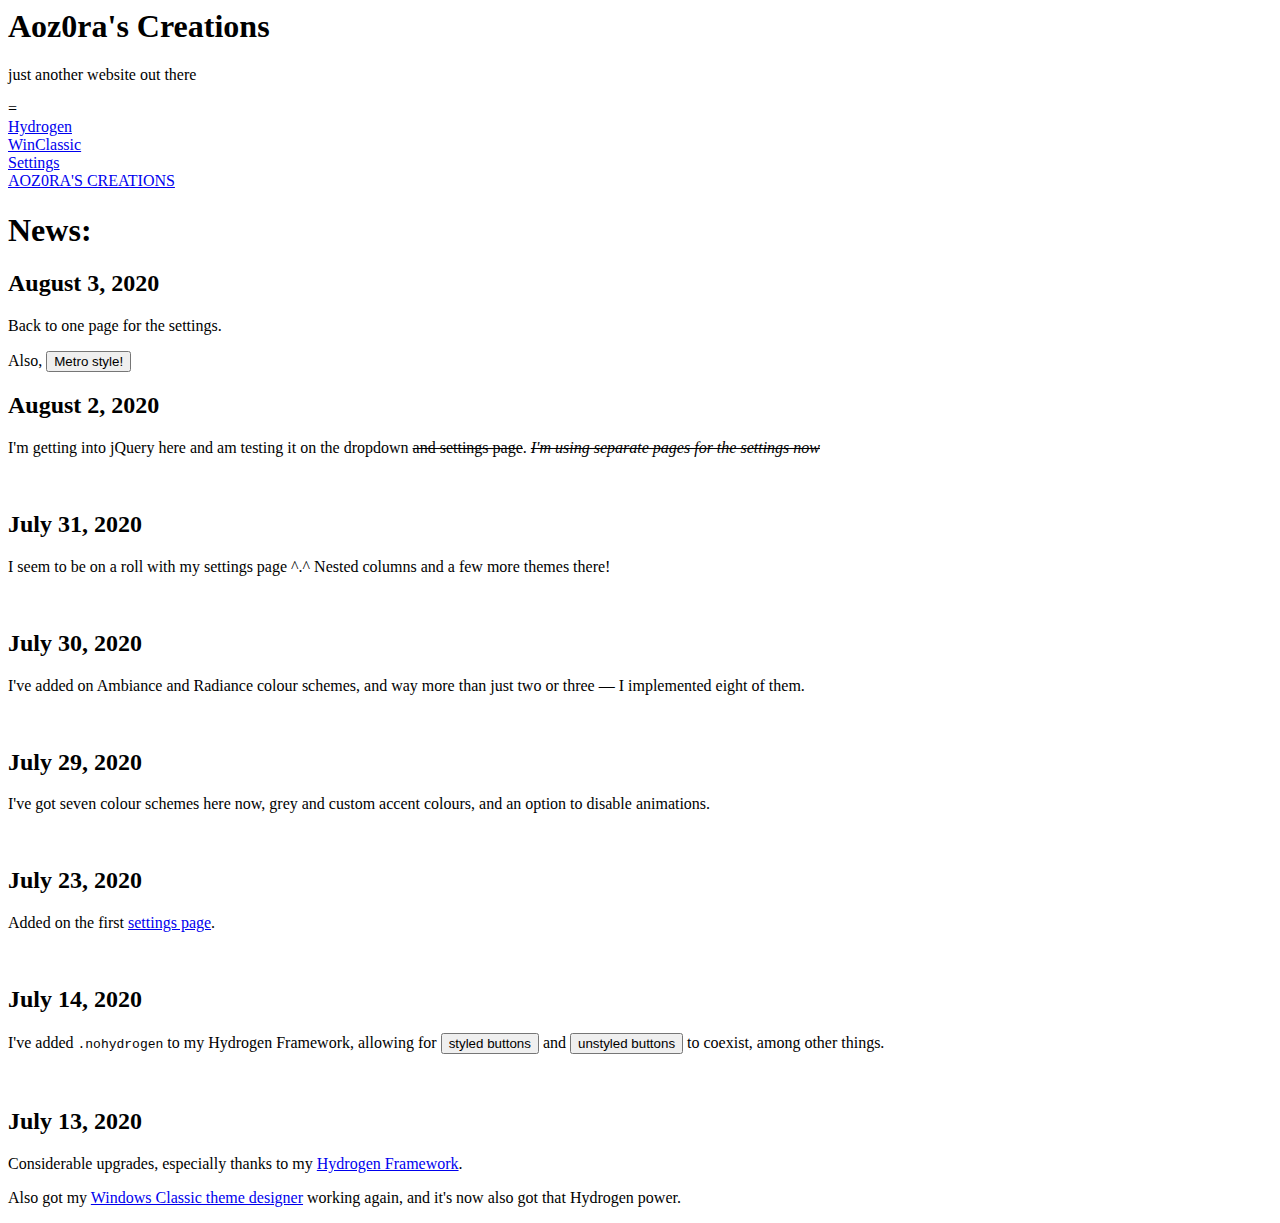
==== index.html @ 89dd3bc8 "Update index.html" ====
<html>
	<head>

		<link rel="stylesheet" href="/hydrogen-framework/hydrogen.css">

<link rel="stylesheet" href="/hydrogen-extensions.css">

		<script src="/jquery.min.js"></script>
		

		<meta name="viewport" content="width=device-width, initial-scale=1.0">

    <title>Aoz0ra's Creations</title>

	</head>
	
	<body>

		<div class="header">
			<h1 class="title">Aoz0ra's Creations</h1>
			<p class="subtitle">just another website out there</p>
		</div>
		
		<div class="navbar">
			<div class="dropdown">
				<span class="dropdownbutton" tabindex="-1">=</span>
				<!--
Alternates:
drop-content
drop-content drop-fullscreen
drop-content drop-ubuntu
drop-content drop-navbar
-->
				<div class="drop-content drop-navbar" id="dropContent">
					
				</div>
			</div>
			<a href="/index.html" class="website-title" style="text-transform: uppercase">Aoz0ra's Creations</a>
		</div>
		
		<div class="page">
<div class="row">
			<div class="col-xs-12">
			
				<h1>News:</h1>

				<h2>August 3, 2020</h2>
				<p>Back to one page for the settings.</p>
				<p>Also, <button onclick="loadStyle(`/hydrogen-framework/styles/aoz0ras-metro.css`)">Metro style!</button></p>
				<h2>August 2, 2020</h2>
				<p>I'm getting into jQuery here and am testing it on the dropdown <s>and settings page</s>. <em><s>I'm using separate pages for the settings now</s></em></p>
				<br>
				<h2>July 31, 2020</h2>
				<p>I seem to be on a roll with my settings page ^.^  Nested columns and a few more themes there!</p>
				<br>
				<h2>July 30, 2020</h2>
				<p>I've added on Ambiance and Radiance colour schemes, and way more than just two or three — I implemented eight of them.</p>
				<br>
				<h2>July 29, 2020</h2>
				<p>I've got seven colour schemes here now, <span style="color: var(--gray)">grey</span> and custom accent colours, and an option to disable animations.</p>
				<br>
				<h2>July 23, 2020</h2>
				<p>Added on the first <a href="settings.html">settings page</a>.</p>
				<br>
				<h2>July 14, 2020</h2>
				<p>I've added <code>.nohydrogen</code> to my Hydrogen Framework, allowing for <button>styled buttons</button> and <button class="nohydrogen">unstyled buttons</button> to coexist, among other things.</p>
				<br>
				<h2>July 13, 2020</h2>
				<p>Considerable upgrades, especially thanks to my <a href="hydrogen-framework/index.html">Hydrogen Framework</a>.</p>
	
				<p>Also got my <a href="https://aoz0ra.github.io/winclassic">Windows Classic theme designer</a> working again, and it's now also got that Hydrogen power.</p>
				
			</div>
		</div>
</div>
    
	</body>
	
	<script src="/settings.js"></script>
</html>
---- hydrogen-extensions.css ----
@keyframes rainbows {
  0%   {--rainbow:var(--red);
        --rainbowHilight:var(--redHilight);
        --rainbowFaint:var(--redFaint);}

  8.333% {--rainbow:var(--orange);
        --rainbowHilight:var(--orangeHilight);
        --rainbowFaint:var(--orangeFaint);}

  16.667% {--rainbow:var(--yellow);
        --rainbowHilight:var(--yellowHilight);
        --rainbowFaint:var(--yellowFaint);}

  25%  {--rainbow:var(--lime);
        --rainbowHilight:var(--limeHilight);
        --rainbowFaint:var(--limeFaint);}

  33.333% {--rainbow:var(--green);
        --rainbowHilight:var(--greenHilight);
        --rainbowFaint:var(--greenFaint);}

  41.667% {--rainbow:var(--aquagreen);
        --rainbowHilight:var(--aquagreenHilight);
        --rainbowFaint:var(--aquagreenFaint);}

  50%  {--rainbow:var(--cyan);
        --rainbowHilight:var(--cyanHilight);
        --rainbowFaint:var(--cyanFaint);}

  58.333% {--rainbow:var(--skyblue);
        --rainbowHilight:var(--skyblueHilight);
        --rainbowFaint:var(--skyblueFaint);}

  66.667% {--rainbow:var(--blue);
        --rainbowHilight:var(--blueHilight);
        --rainbowFaint:var(--blueFaint);}

  75%  {--rainbow:var(--purple);
        --rainbowHilight:var(--purpleHilight);
        --rainbowFaint:var(--purpleFaint);}

  83.333% {--rainbow:var(--pink);
        --rainbowHilight:var(--pinkHilight);
        --rainbowFaint:var(--pinkFaint);}

  91.667% {--rainbow:var(--hotpink);
        --rainbowHilight:var(--hotpinkHilight);
        --rainbowFaint:var(--hotpinkFaint);}

  100% {--rainbow:var(--red);
        --rainbowHilight:var(--redHilight);
        --rainbowFaint:var(--redFaint);}

}

:root {
  --rainbow: var(--hotpink);
  --rainbowHilight: var(--hotpinkHilight);
  --rainbowFaint: var(--hotpinkFaint);

  animation-name: rainbows;
  animation-duration: 60s;
}
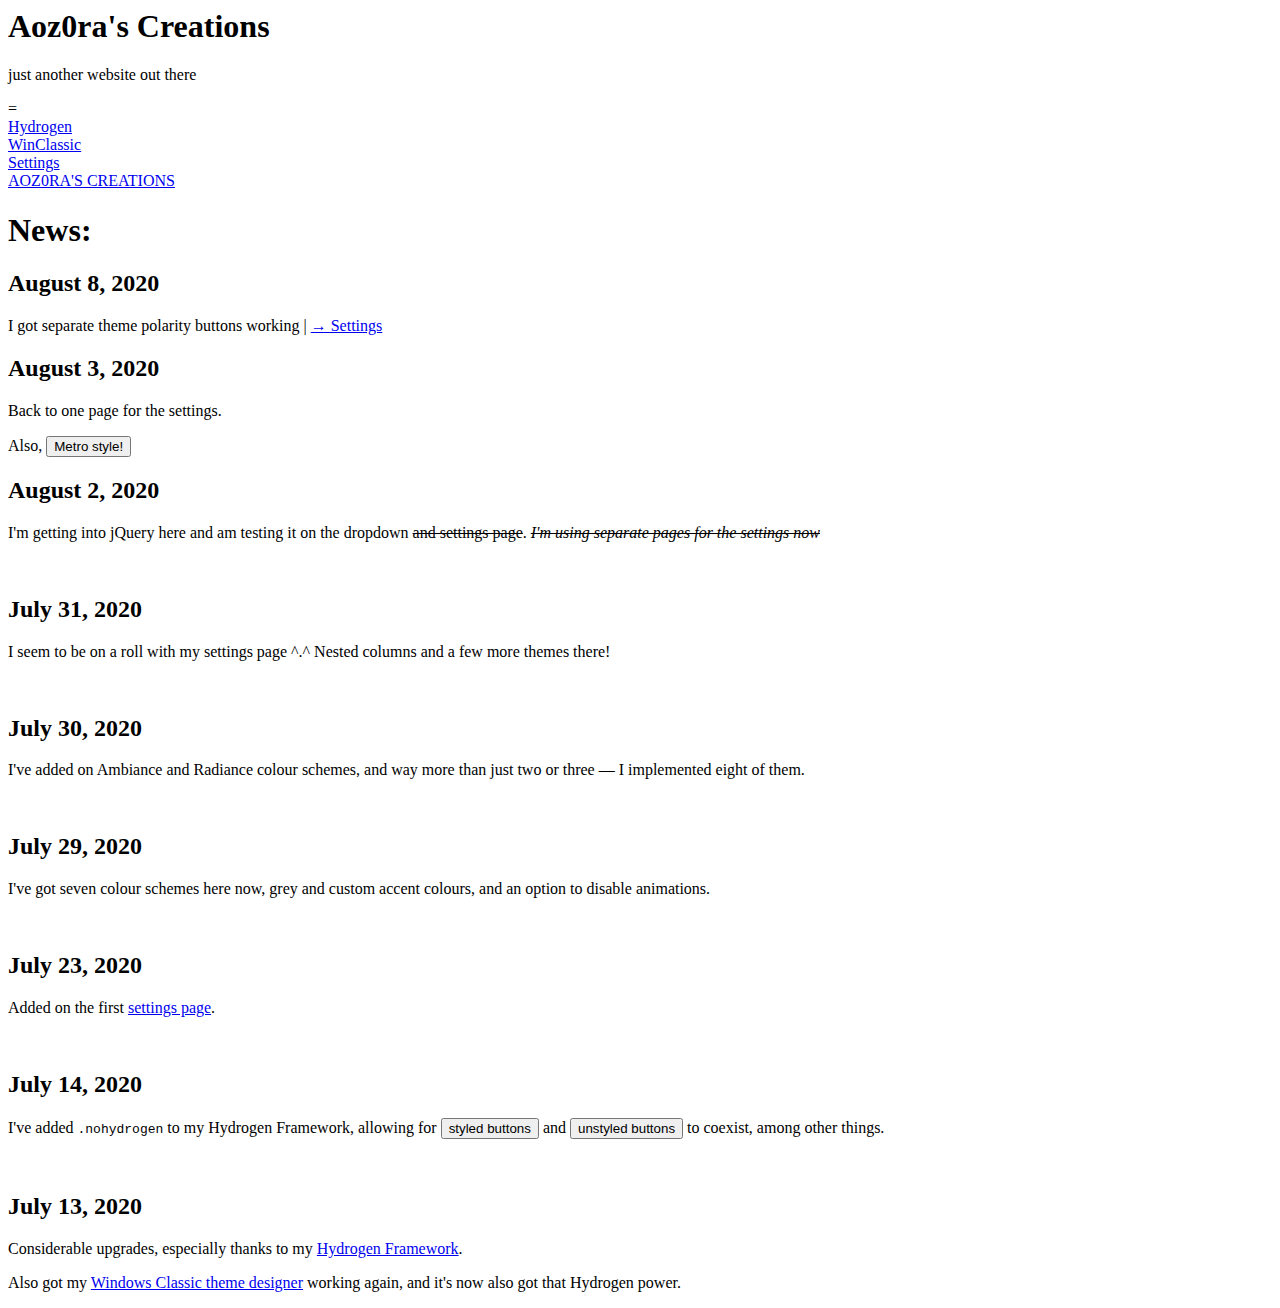
==== commit d41ec3c0: "Update index.html" ====
--- a/index.html
+++ b/index.html
@@ -44,6 +44,9 @@
 			
 				<h1>News:</h1>
 
+<h2>August 8, 2020</h2>
+<p>I got separate theme polarity buttons working | <a href="/settings/index.html">→ Settings</a></p>
+
 				<h2>August 3, 2020</h2>
 				<p>Back to one page for the settings.</p>
 				<p>Also, <button onclick="loadStyle(`/hydrogen-framework/styles/aoz0ras-metro.css`)">Metro style!</button></p>
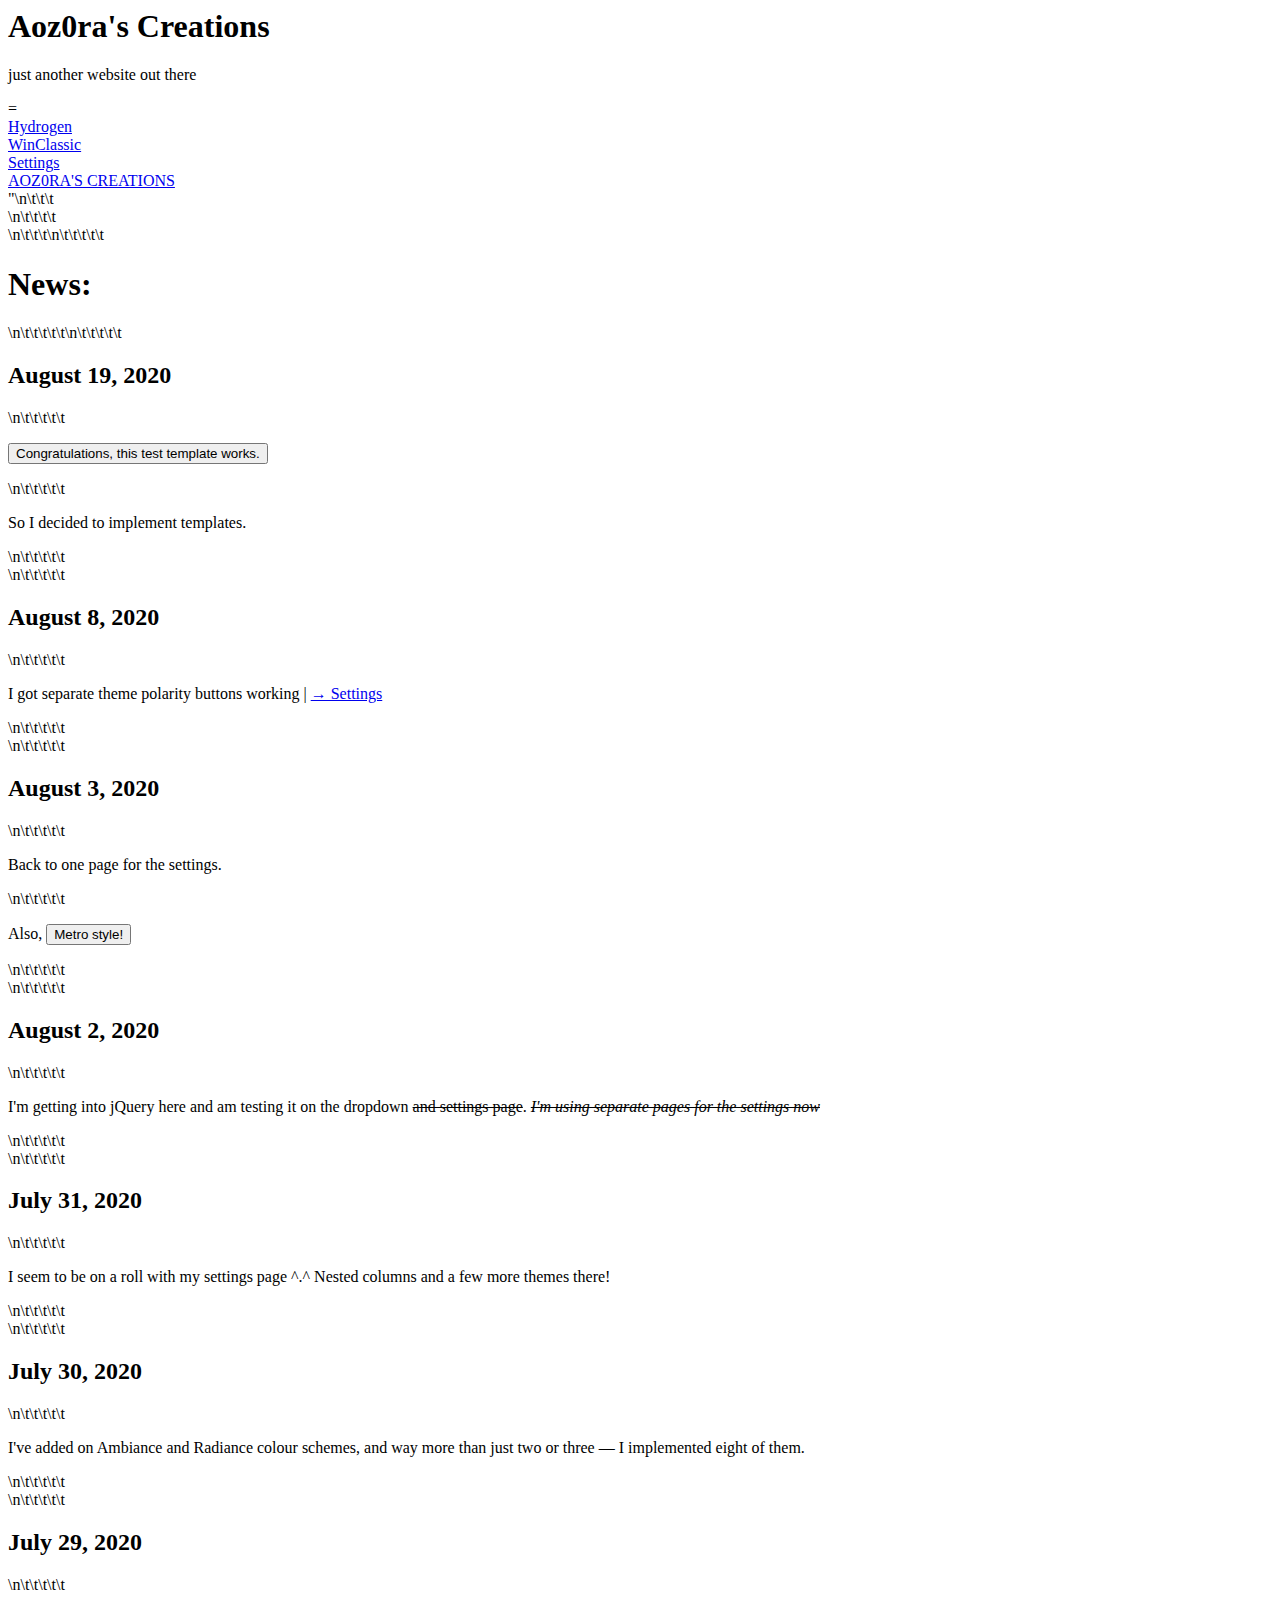
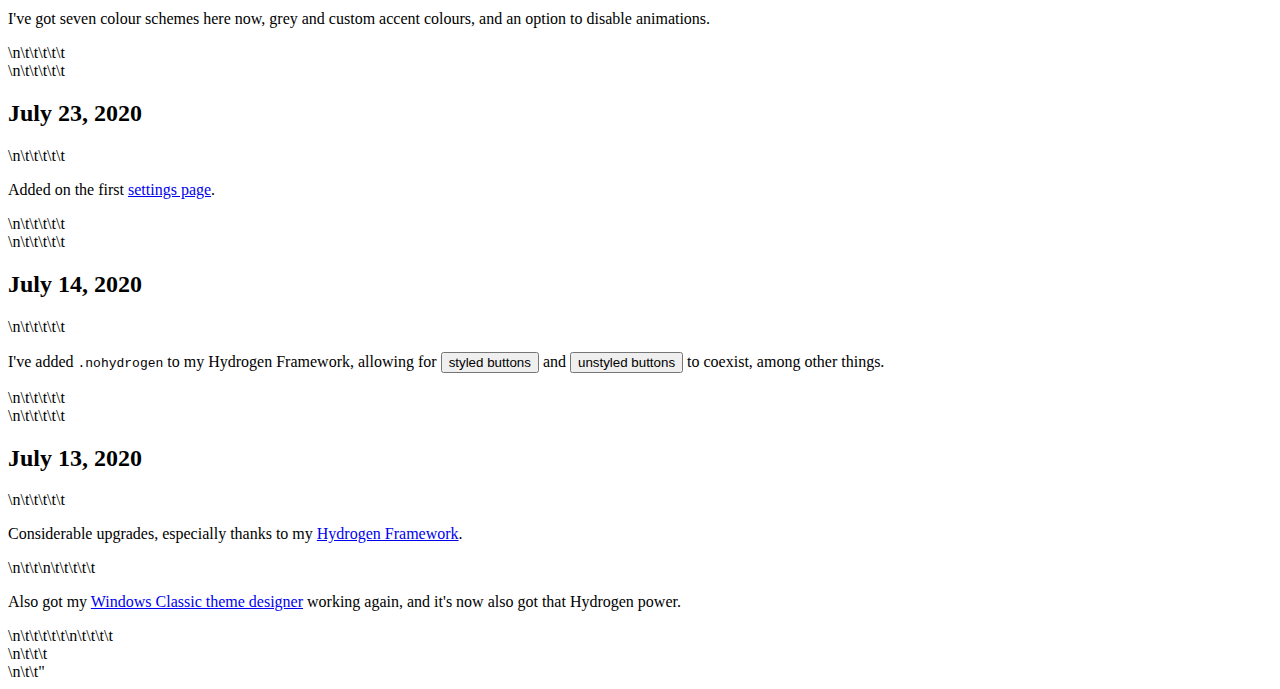
==== commit d4ecce35: "Update index.html" ====
--- a/index.html
+++ b/index.html
@@ -24,14 +24,7 @@
 		<div class="navbar">
 			<div class="dropdown">
 				<span class="dropdownbutton" tabindex="-1">=</span>
-				<!--
-Alternates:
-drop-content
-drop-content drop-fullscreen
-drop-content drop-ubuntu
-drop-content drop-navbar
--->
-				<div class="drop-content drop-navbar" id="dropContent">
+				<div class="drop-content" id="dropContent">
 					
 				</div>
 			</div>
@@ -39,45 +32,51 @@
 		</div>
 		
 		<div class="page">
-<div class="row">
-			<div class="col-xs-12">
+			<div class="row">
+				<div class="col-xs-12">
 			
-				<h1>News:</h1>
-
-<h2>August 8, 2020</h2>
-<p>I got separate theme polarity buttons working | <a href="/settings/index.html">→ Settings</a></p>
-
-				<h2>August 3, 2020</h2>
-				<p>Back to one page for the settings.</p>
-				<p>Also, <button onclick="loadStyle(`/hydrogen-framework/styles/aoz0ras-metro.css`)">Metro style!</button></p>
-				<h2>August 2, 2020</h2>
-				<p>I'm getting into jQuery here and am testing it on the dropdown <s>and settings page</s>. <em><s>I'm using separate pages for the settings now</s></em></p>
-				<br>
-				<h2>July 31, 2020</h2>
-				<p>I seem to be on a roll with my settings page ^.^  Nested columns and a few more themes there!</p>
-				<br>
-				<h2>July 30, 2020</h2>
-				<p>I've added on Ambiance and Radiance colour schemes, and way more than just two or three — I implemented eight of them.</p>
-				<br>
-				<h2>July 29, 2020</h2>
-				<p>I've got seven colour schemes here now, <span style="color: var(--gray)">grey</span> and custom accent colours, and an option to disable animations.</p>
-				<br>
-				<h2>July 23, 2020</h2>
-				<p>Added on the first <a href="settings.html">settings page</a>.</p>
-				<br>
-				<h2>July 14, 2020</h2>
-				<p>I've added <code>.nohydrogen</code> to my Hydrogen Framework, allowing for <button>styled buttons</button> and <button class="nohydrogen">unstyled buttons</button> to coexist, among other things.</p>
-				<br>
-				<h2>July 13, 2020</h2>
-				<p>Considerable upgrades, especially thanks to my <a href="hydrogen-framework/index.html">Hydrogen Framework</a>.</p>
-	
-				<p>Also got my <a href="https://aoz0ra.github.io/winclassic">Windows Classic theme designer</a> working again, and it's now also got that Hydrogen power.</p>
-				
+					<h1>News:</h1>
+					
+					<h2>August 19, 2020</h2>
+					<p>[[TEST_TEMPLATE]]</p>
+					<p>So I decided to implement templates.</p>
+					<br>
+					<h2>August 8, 2020</h2>
+					<p>I got separate theme polarity buttons working | <a href="/settings/index.html">→ Settings</a></p>
+					<br>
+					<h2>August 3, 2020</h2>
+					<p>Back to one page for the settings.</p>
+					<p>Also, <button onclick="loadStyle(`/hydrogen-framework/styles/aoz0ras-metro.css`)">Metro style!</button></p>
+					<br>
+					<h2>August 2, 2020</h2>
+					<p>I'm getting into jQuery here and am testing it on the dropdown <s>and settings page</s>. <em><s>I'm using separate pages for the settings now</s></em></p>
+					<br>
+					<h2>July 31, 2020</h2>
+					<p>I seem to be on a roll with my settings page ^.^  Nested columns and a few more themes there!</p>
+					<br>
+					<h2>July 30, 2020</h2>
+					<p>I've added on Ambiance and Radiance colour schemes, and way more than just two or three — I implemented eight of them.</p>
+					<br>
+					<h2>July 29, 2020</h2>
+					<p>I've got seven colour schemes here now, <span style="color: var(--gray)">grey</span> and custom accent colours, and an option to disable animations.</p>
+					<br>
+					<h2>July 23, 2020</h2>
+					<p>Added on the first <a href="settings.html">settings page</a>.</p>
+					<br>
+					<h2>July 14, 2020</h2>
+					<p>I've added <code>.nohydrogen</code> to my Hydrogen Framework, allowing for <button>styled buttons</button> and <button class="nohydrogen">unstyled buttons</button> to coexist, among other things.</p>
+					<br>
+					<h2>July 13, 2020</h2>
+					<p>Considerable upgrades, especially thanks to my <a href="hydrogen-framework/index.html">Hydrogen Framework</a>.</p>
+		
+					<p>Also got my <a href="https://aoz0ra.github.io/winclassic">Windows Classic theme designer</a> working again, and it's now also got that Hydrogen power.</p>
+					
+				</div>
 			</div>
 		</div>
-</div>
     
 	</body>
 	
+	<script src="/main.js"></script>
 	<script src="/settings.js"></script>
 </html>
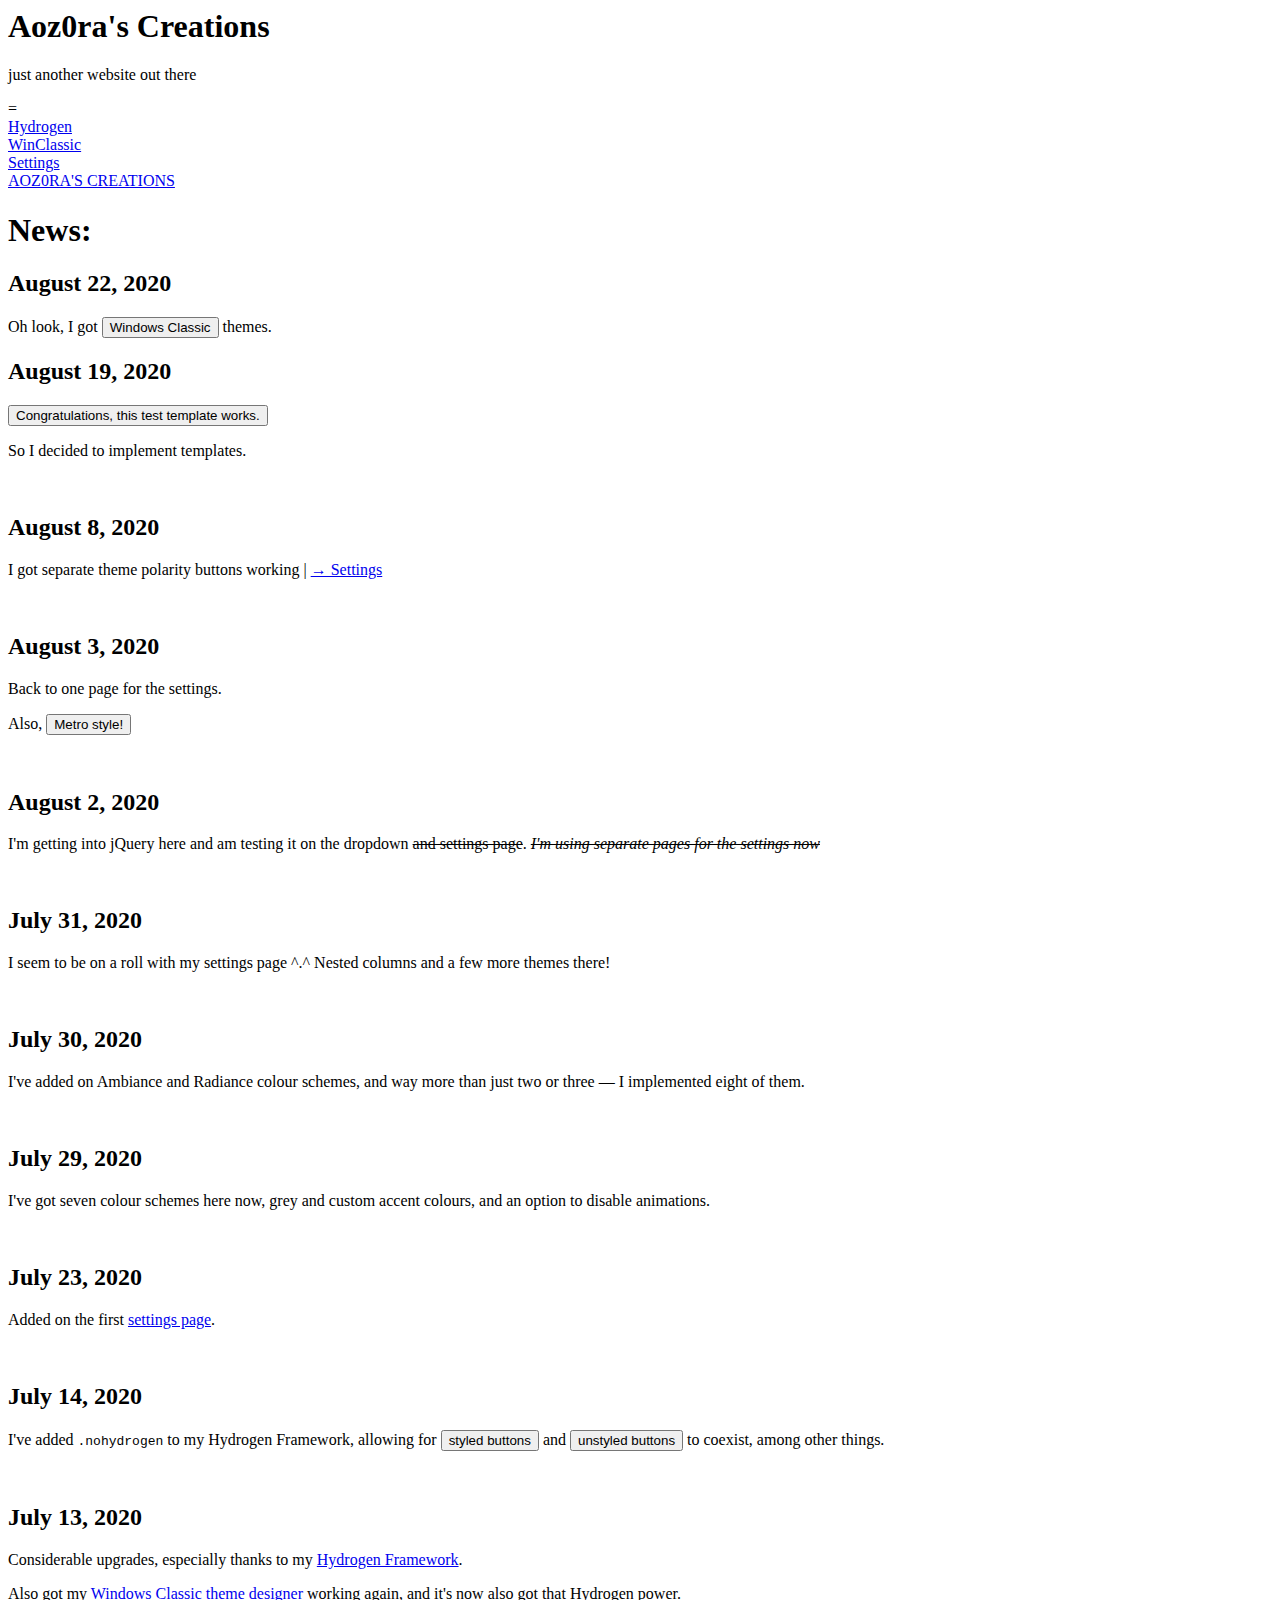
==== commit c1ab5327: "Update index.html" ====
--- a/index.html
+++ b/index.html
@@ -37,6 +37,8 @@
 			
 					<h1>News:</h1>
 					
+<h2>August 22, 2020</h2>
+<p>Oh look, I got <button onclick="loadStyle(`/hydrogen-framework/styles/aoz0ras-windows-classic.css`); loadColorScheme(`/hydrogen-framework/colourschemes/tpenguinltgs-windows-classic-2000.css">Windows Classic</button> themes.</p>
 					<h2>August 19, 2020</h2>
 					<p>[[TEST_TEMPLATE]]</p>
 					<p>So I decided to implement templates.</p>
--- a/hydrogen-extensions.css
+++ b/hydrogen-extensions.css
@@ -1,3 +1,13 @@
+@import url('https://free.bboxtype.com/embedfonts/?family=FiraGO:100,100i,200,200i,300,300i,400,400i,500,500i,600,600i,700,700i,800,800i,900,900i');
+
+@import url('https://fonts.googleapis.com/css2?family=Ubuntu+Condensed&family=Ubuntu+Mono:ital,wght@0,400;0,700;1,400;1,700&family=Ubuntu:ital,wght@0,300;0,400;0,500;0,700;1,300;1,400;1,500;1,700');
+
+@import url('https://fonts.googleapis.com/css2?family=Fira+Code:wght@300;400;500;600;700&family=Fira+Mono:wght@400;500;700&family=Fira+Sans+Condensed:ital,wght@0,100;0,200;0,300;0,400;0,500;0,600;0,700;0,800;0,900;1,100;1,200;1,300;1,400;1,500;1,600;1,700;1,800;1,900&family=Fira+Sans+Extra+Condensed:ital,wght@0,100;0,200;0,300;0,400;0,500;0,600;0,700;0,800;0,900;1,100;1,200;1,300;1,400;1,500;1,600;1,700;1,800;1,900&family=Fira+Sans:ital,wght@0,100;0,200;0,300;0,400;0,500;0,600;0,700;0,800;0,900;1,100;1,200;1,300;1,400;1,500;1,600;1,700;1,800;1,900&family=Roboto+Condensed:ital,wght@0,300;0,400;0,700;1,300;1,400;1,700&family=Roboto+Mono:ital,wght@0,100;0,200;0,300;0,400;0,500;0,600;0,700;1,100;1,200;1,300;1,400;1,500;1,600;1,700&family=Roboto+Slab:wght@100;200;300;400;500;600;700;800;900&family=Roboto:ital,wght@0,100;0,300;0,400;0,500;0,700;0,900;1,100;1,300;1,400;1,500;1,700;1,900&family=Ubuntu+Condensed&family=Ubuntu+Mono:ital,wght@0,400;0,700;1,400;1,700&family=Ubuntu:ital,wght@0,300;0,400;0,500;0,700;1,300;1,400;1,500;1,700&family=Yrsa:wght@300;400;500;600;700');
+
+
+
+
+
 @keyframes rainbows {
   0%   {--rainbow:var(--red);
         --rainbowHilight:var(--redHilight);
@@ -53,11 +63,67 @@
 
 }
 
+
+
+/*@keyframes rainbows {
+  0%   {--rainbow:var(--red);
+        --rainbowHilight:var(--redHilight);
+        --rainbowFaint:var(--redFaint);}
+
+  8.333% {--rainbow:var(--yellow);
+        --rainbowHilight:var(--yellowHilight);
+        --rainbowFaint:var(--yellowFaint);}
+
+  16.667% {--rainbow:var(--red);
+        --rainbowHilight:var(--redHilight);
+        --rainbowFaint:var(--redFaint);}
+
+  25%  {--rainbow:var(--yellow);
+        --rainbowHilight:var(--yellowHilight);
+        --rainbowFaint:var(--yellowFaint);}
+
+  33.333% {--rainbow:var(--red);
+        --rainbowHilight:var(--redHilight);
+        --rainbowFaint:var(--redFaint);}
+
+  41.667% {--rainbow:var(--yellow);
+        --rainbowHilight:var(--yellowHilight);
+        --rainbowFaint:var(--yellowFaint);}
+
+  50%  {--rainbow:var(--red);
+        --rainbowHilight:var(--redHilight);
+        --rainbowFaint:var(--redFaint);}
+
+  58.333% {--rainbow:var(--yellow);
+        --rainbowHilight:var(--yellowHilight);
+        --rainbowFaint:var(--yellowFaint);}
+
+  66.667% {--rainbow:var(--red);
+        --rainbowHilight:var(--redHilight);
+        --rainbowFaint:var(--redFaint);}
+
+  75%  {--rainbow:var(--yellow);
+        --rainbowHilight:var(--yellowHilight);
+        --rainbowFaint:var(--yellowFaint);}
+
+  83.333% {--rainbow:var(--red);
+        --rainbowHilight:var(--redHilight);
+        --rainbowFaint:var(--redFaint);}
+
+  91.667% {--rainbow:var(--yellow);
+        --rainbowHilight:var(--yellowHilight);
+        --rainbowFaint:var(--yellowFaint);}
+
+  100% {--rainbow:var(--red);
+        --rainbowHilight:var(--redHilight);
+        --rainbowFaint:var(--redFaint);}
+
+}*/
+
 :root {
   --rainbow: var(--hotpink);
   --rainbowHilight: var(--hotpinkHilight);
   --rainbowFaint: var(--hotpinkFaint);
 
-  animation-name: rainbows;
-  animation-duration: 60s;
+  animation: rainbows 30s linear infinite;
 }
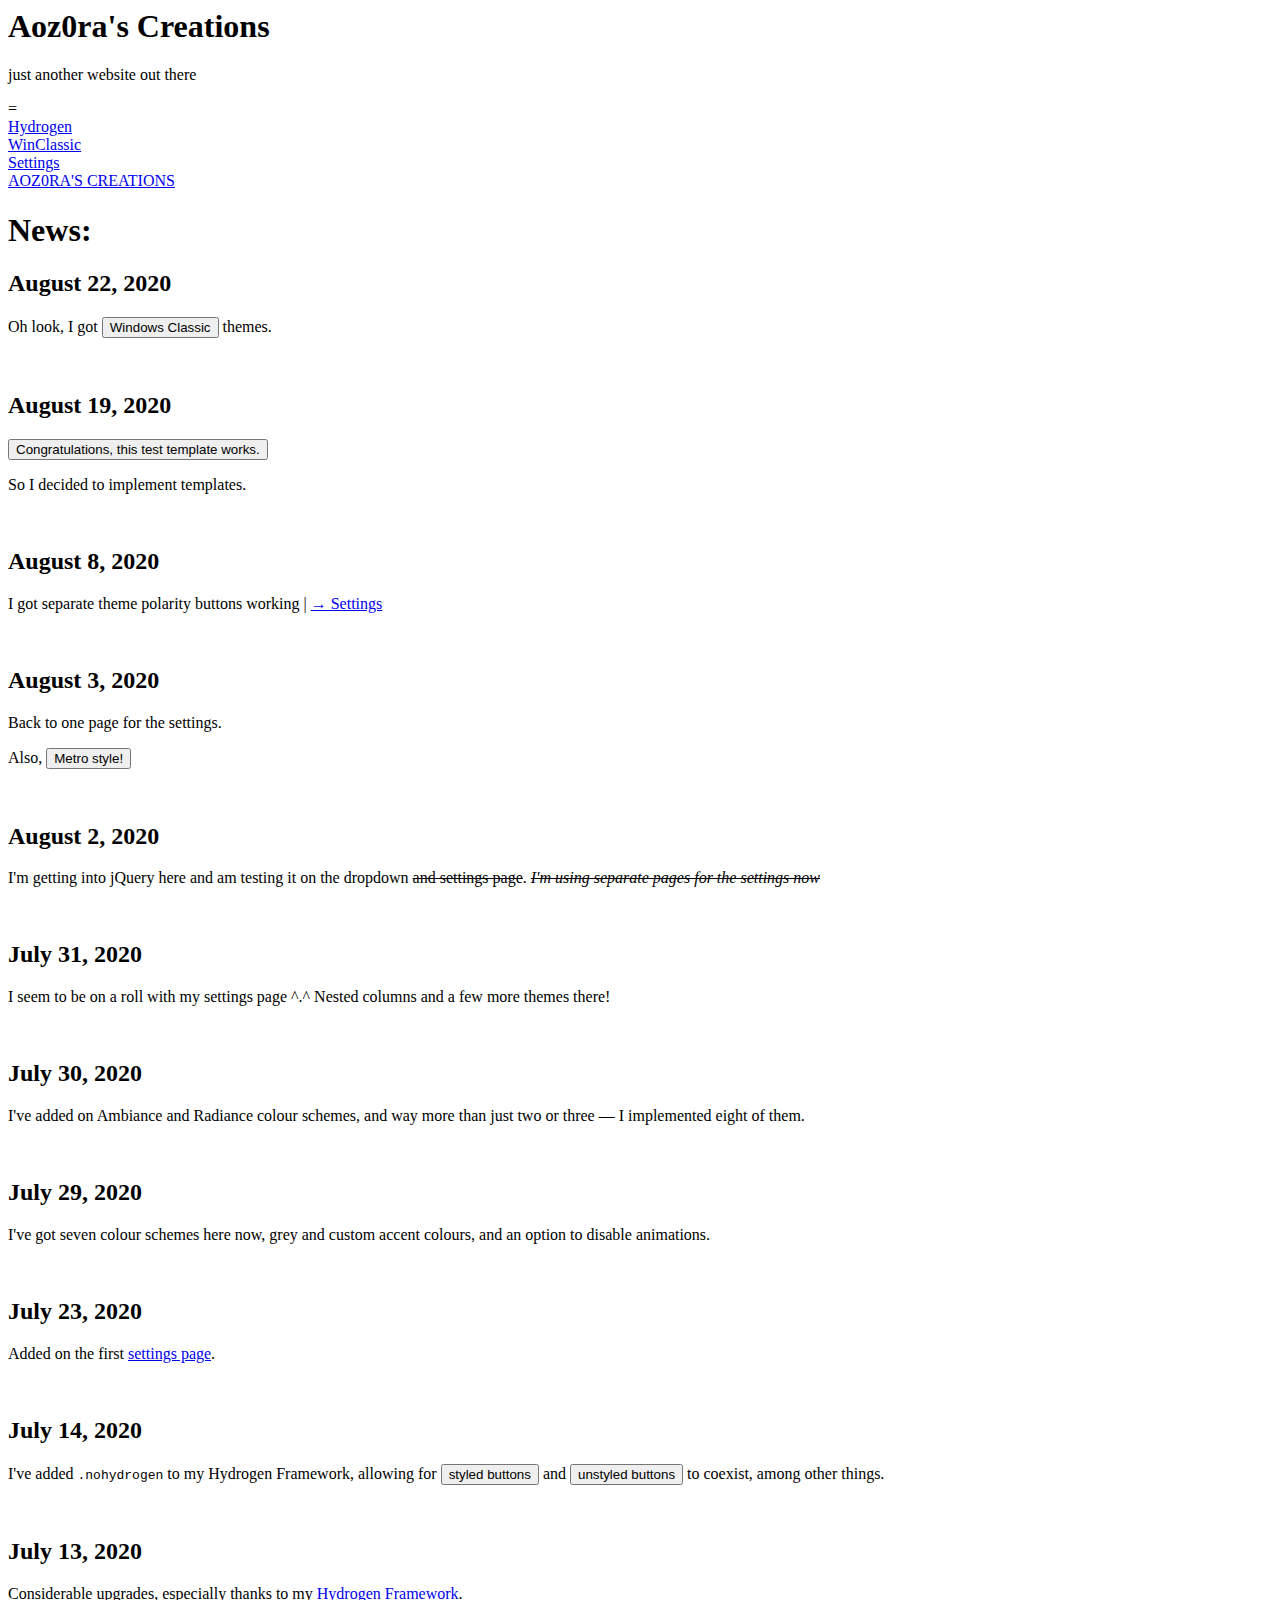
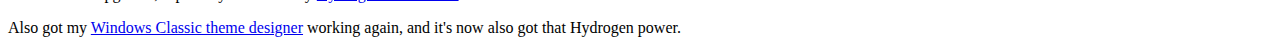
==== commit acc4cab3: "Update index.html" ====
--- a/index.html
+++ b/index.html
@@ -38,7 +38,8 @@
 					<h1>News:</h1>
 					
 <h2>August 22, 2020</h2>
-<p>Oh look, I got <button onclick="loadStyle(`/hydrogen-framework/styles/aoz0ras-windows-classic.css`); loadColorScheme(`/hydrogen-framework/colourschemes/tpenguinltgs-windows-classic-2000.css">Windows Classic</button> themes.</p>
+<p>Oh look, I got <button onclick="loadStyle(`/hydrogen-framework/styles/aoz0ras-windows-classic.css`); loadColorScheme(`/hydrogen-framework/colourschemes/tpenguinltgs-windows-classic-2000.css`)">Windows Classic</button> themes.</p>
+<br>
 					<h2>August 19, 2020</h2>
 					<p>[[TEST_TEMPLATE]]</p>
 					<p>So I decided to implement templates.</p>
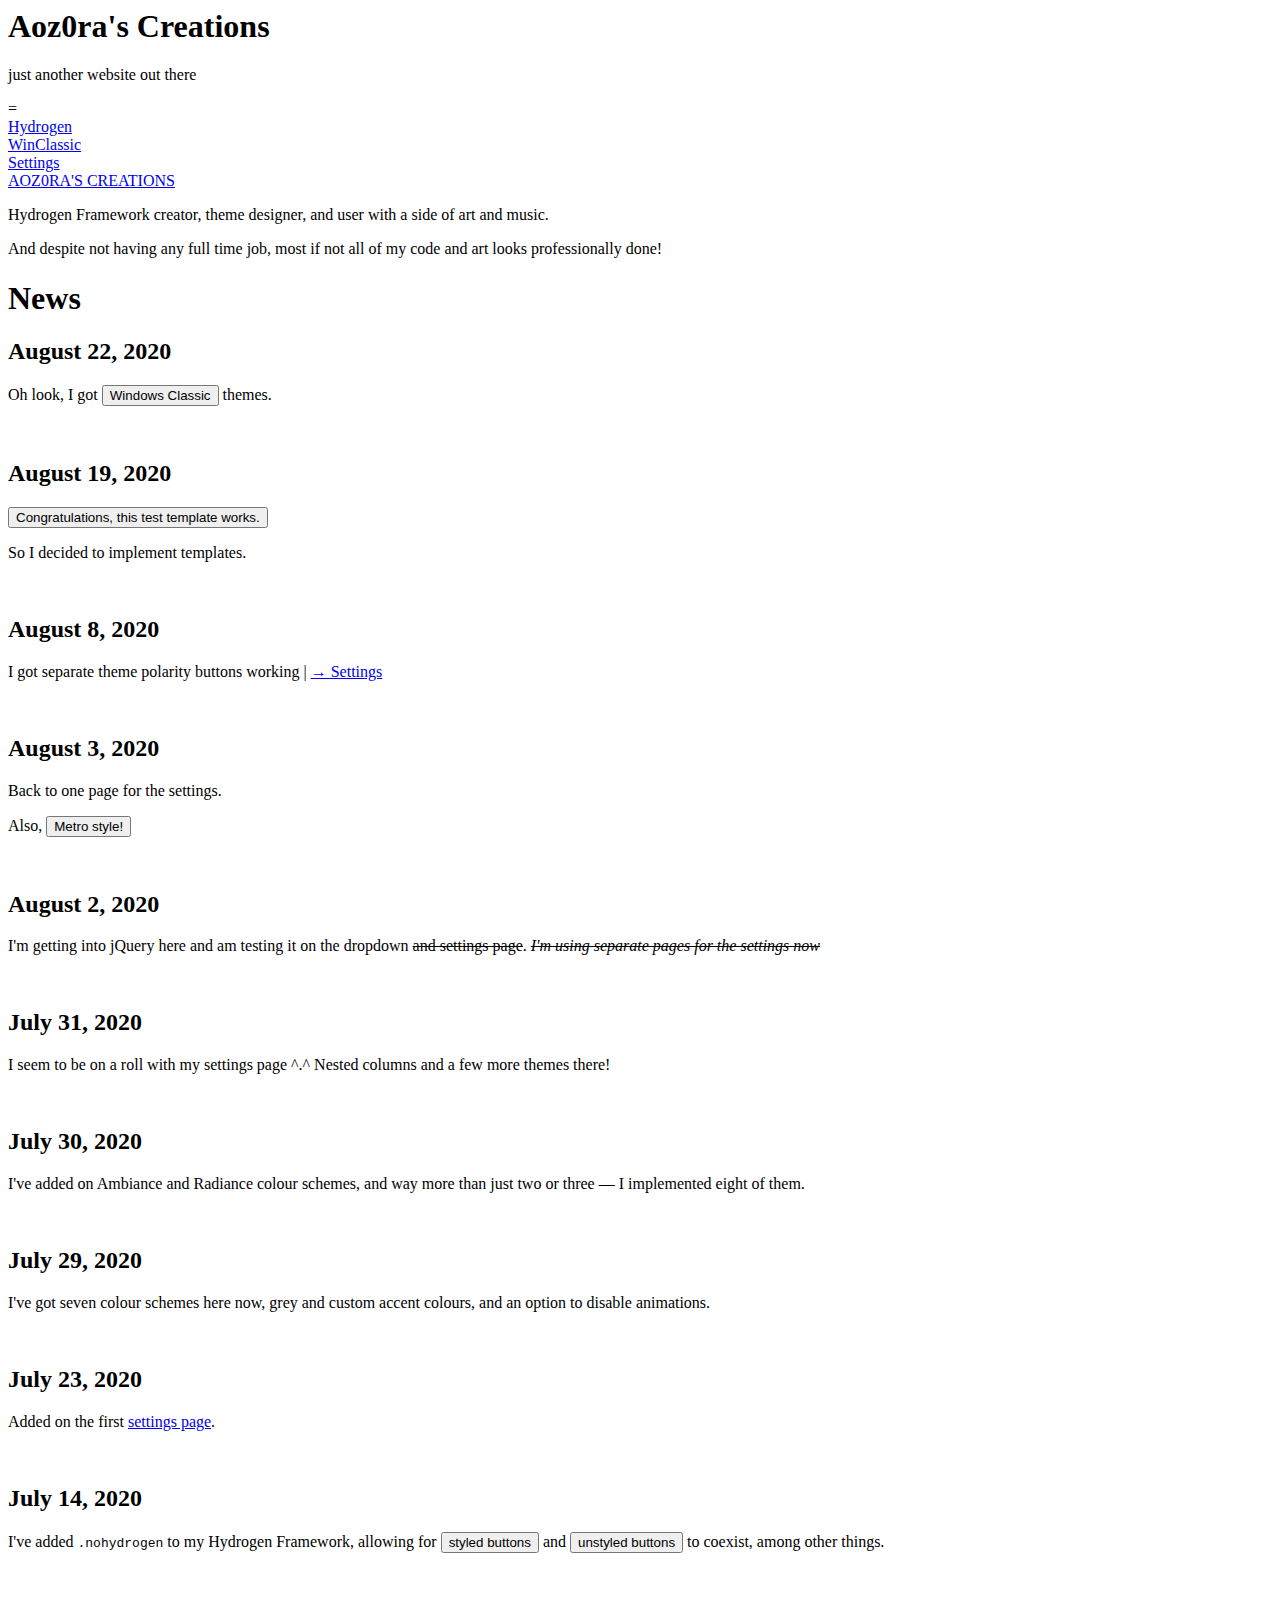
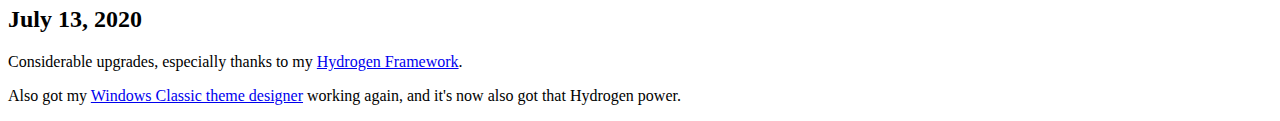
==== commit e592d1f7: "Update index.html" ====
--- a/index.html
+++ b/index.html
@@ -34,8 +34,11 @@
 		<div class="page">
 			<div class="row">
 				<div class="col-xs-12">
+
+					<p>Hydrogen Framework creator, theme designer, and user with a side of art and music.</p>
+					<p>And despite not having any full time job, most if not all of my code and art looks professionally done!</p>
 			
-					<h1>News:</h1>
+					<h1>News</h1>
 					
 <h2>August 22, 2020</h2>
 <p>Oh look, I got <button onclick="loadStyle(`/hydrogen-framework/styles/aoz0ras-windows-classic.css`); loadColorScheme(`/hydrogen-framework/colourschemes/tpenguinltgs-windows-classic-2000.css`)">Windows Classic</button> themes.</p>
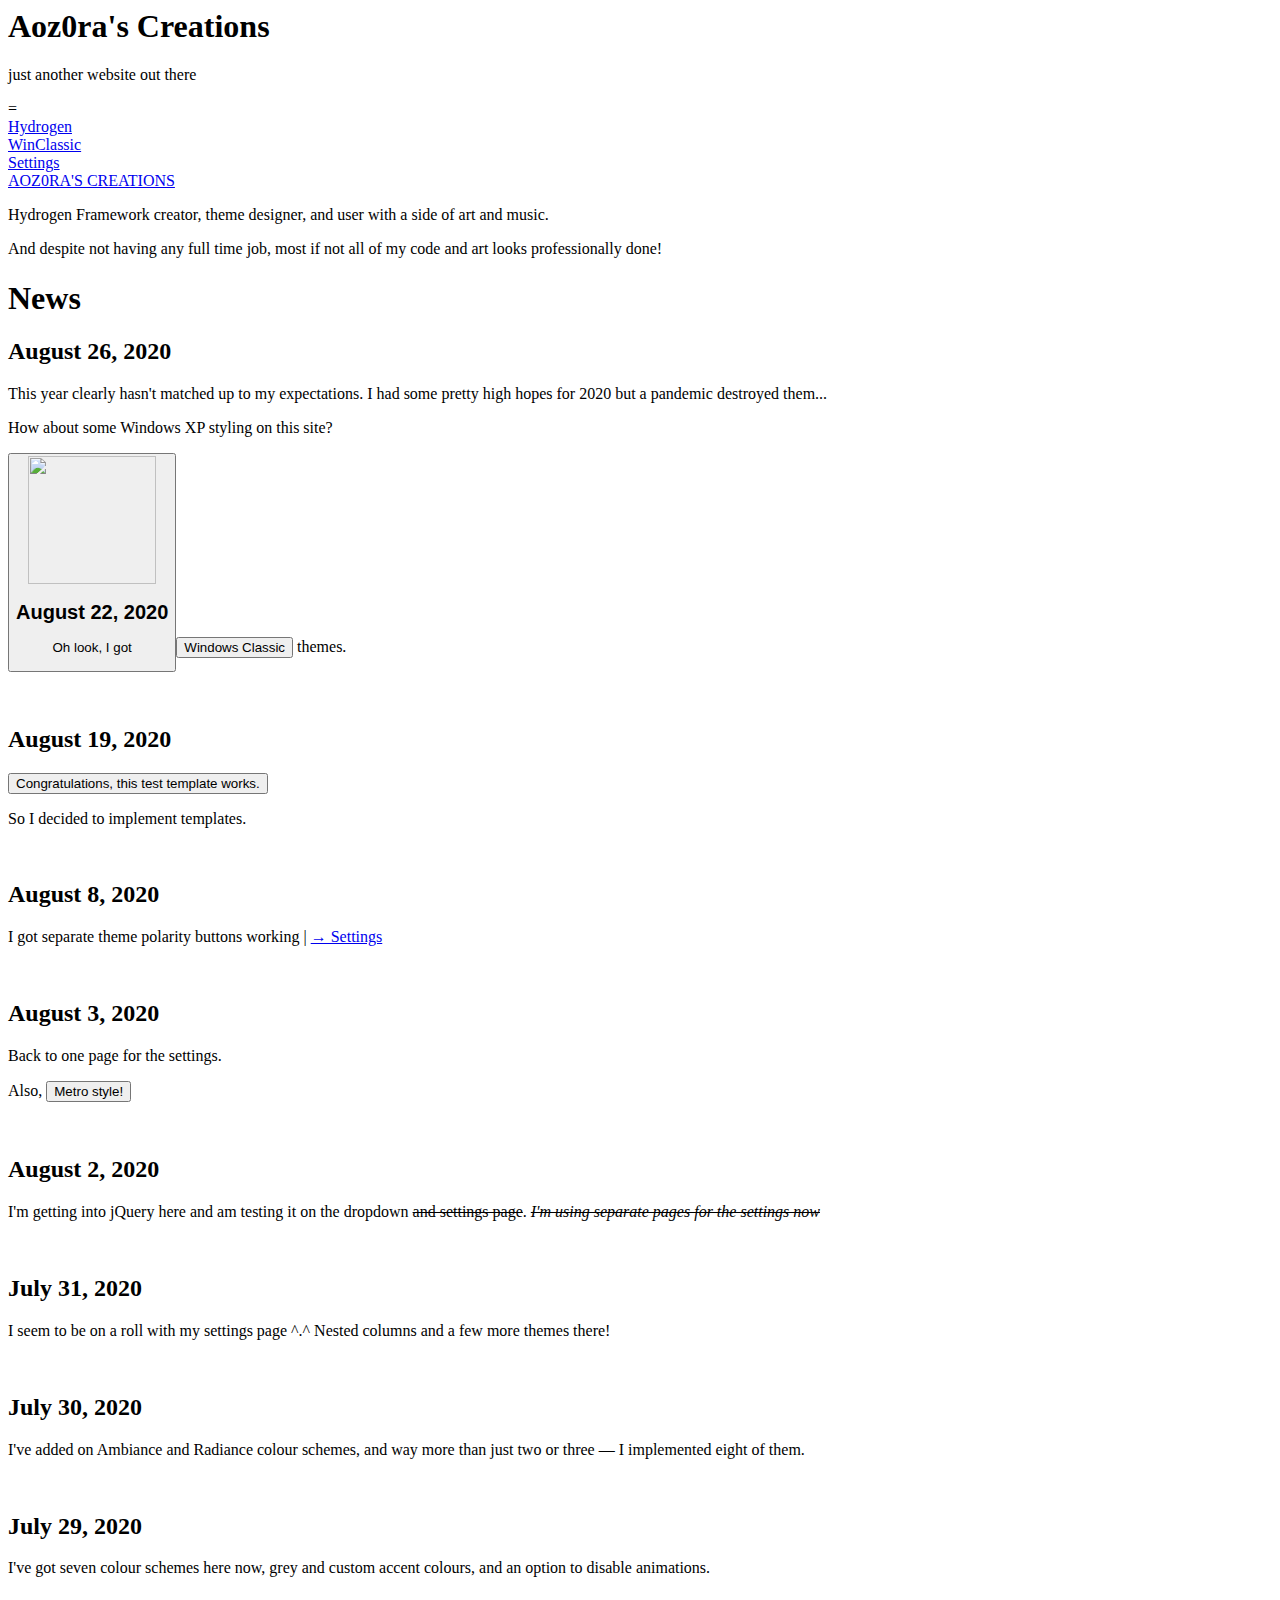
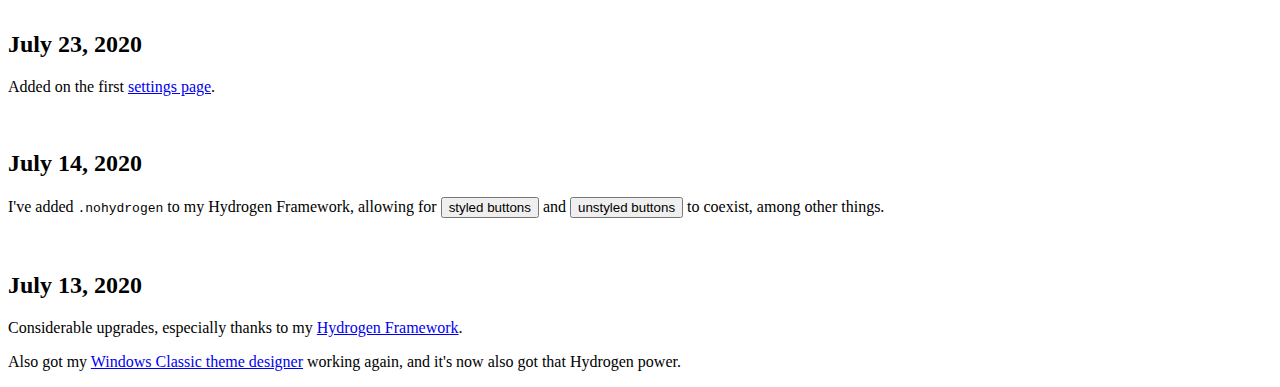
==== commit f9640139: "Update index.html" ====
--- a/index.html
+++ b/index.html
@@ -40,9 +40,14 @@
 			
 					<h1>News</h1>
 					
-<h2>August 22, 2020</h2>
-<p>Oh look, I got <button onclick="loadStyle(`/hydrogen-framework/styles/aoz0ras-windows-classic.css`); loadColorScheme(`/hydrogen-framework/colourschemes/tpenguinltgs-windows-classic-2000.css`)">Windows Classic</button> themes.</p>
-<br>
+					<h2>August 26, 2020</h2>
+					<p>This year clearly hasn't matched up to my expectations.  I had some pretty high hopes for 2020 but a pandemic destroyed them...</p>
+					<p>How about some Windows XP styling on this site?</p>
+					[[WINDOWS_XP_BUTTON]]
+					<br>
+					<h2>August 22, 2020</h2>
+					<p>Oh look, I got <button onclick="loadStyle(`/hydrogen-framework/styles/aoz0ras-windows-classic.css`); loadColorScheme(`/hydrogen-framework/colourschemes/tpenguinltgs-windows-classic-2000.css`)">Windows Classic</button> themes.</p>
+					<br>
 					<h2>August 19, 2020</h2>
 					<p>[[TEST_TEMPLATE]]</p>
 					<p>So I decided to implement templates.</p>
--- a/hydrogen-extensions.css
+++ b/hydrogen-extensions.css
@@ -1,8 +1,6 @@
 @import url('https://free.bboxtype.com/embedfonts/?family=FiraGO:100,100i,200,200i,300,300i,400,400i,500,500i,600,600i,700,700i,800,800i,900,900i');
 
-@import url('https://fonts.googleapis.com/css2?family=Ubuntu+Condensed&family=Ubuntu+Mono:ital,wght@0,400;0,700;1,400;1,700&family=Ubuntu:ital,wght@0,300;0,400;0,500;0,700;1,300;1,400;1,500;1,700');
-
-@import url('https://fonts.googleapis.com/css2?family=Fira+Code:wght@300;400;500;600;700&family=Fira+Mono:wght@400;500;700&family=Fira+Sans+Condensed:ital,wght@0,100;0,200;0,300;0,400;0,500;0,600;0,700;0,800;0,900;1,100;1,200;1,300;1,400;1,500;1,600;1,700;1,800;1,900&family=Fira+Sans+Extra+Condensed:ital,wght@0,100;0,200;0,300;0,400;0,500;0,600;0,700;0,800;0,900;1,100;1,200;1,300;1,400;1,500;1,600;1,700;1,800;1,900&family=Fira+Sans:ital,wght@0,100;0,200;0,300;0,400;0,500;0,600;0,700;0,800;0,900;1,100;1,200;1,300;1,400;1,500;1,600;1,700;1,800;1,900&family=Roboto+Condensed:ital,wght@0,300;0,400;0,700;1,300;1,400;1,700&family=Roboto+Mono:ital,wght@0,100;0,200;0,300;0,400;0,500;0,600;0,700;1,100;1,200;1,300;1,400;1,500;1,600;1,700&family=Roboto+Slab:wght@100;200;300;400;500;600;700;800;900&family=Roboto:ital,wght@0,100;0,300;0,400;0,500;0,700;0,900;1,100;1,300;1,400;1,500;1,700;1,900&family=Ubuntu+Condensed&family=Ubuntu+Mono:ital,wght@0,400;0,700;1,400;1,700&family=Ubuntu:ital,wght@0,300;0,400;0,500;0,700;1,300;1,400;1,500;1,700&family=Yrsa:wght@300;400;500;600;700');
+@import url('https://fonts.googleapis.com/css2?family=Oxygen:wght@300;400;700&family=Oxygen+Mono&family=Fira+Code:wght@300;400;500;600;700&family=Fira+Mono:wght@400;500;700&family=Fira+Sans+Condensed:ital,wght@0,100;0,200;0,300;0,400;0,500;0,600;0,700;0,800;0,900;1,100;1,200;1,300;1,400;1,500;1,600;1,700;1,800;1,900&family=Fira+Sans+Extra+Condensed:ital,wght@0,100;0,200;0,300;0,400;0,500;0,600;0,700;0,800;0,900;1,100;1,200;1,300;1,400;1,500;1,600;1,700;1,800;1,900&family=Fira+Sans:ital,wght@0,100;0,200;0,300;0,400;0,500;0,600;0,700;0,800;0,900;1,100;1,200;1,300;1,400;1,500;1,600;1,700;1,800;1,900&family=Roboto+Condensed:ital,wght@0,300;0,400;0,700;1,300;1,400;1,700&family=Roboto+Mono:ital,wght@0,100;0,200;0,300;0,400;0,500;0,600;0,700;1,100;1,200;1,300;1,400;1,500;1,600;1,700&family=Roboto+Slab:wght@100;200;300;400;500;600;700;800;900&family=Roboto:ital,wght@0,100;0,300;0,400;0,500;0,700;0,900;1,100;1,300;1,400;1,500;1,700;1,900&family=Ubuntu+Condensed&family=Ubuntu+Mono:ital,wght@0,400;0,700;1,400;1,700&family=Ubuntu:ital,wght@0,300;0,400;0,500;0,700;1,300;1,400;1,500;1,700&family=Yrsa:wght@300;400;500;600;700');
 
 
 
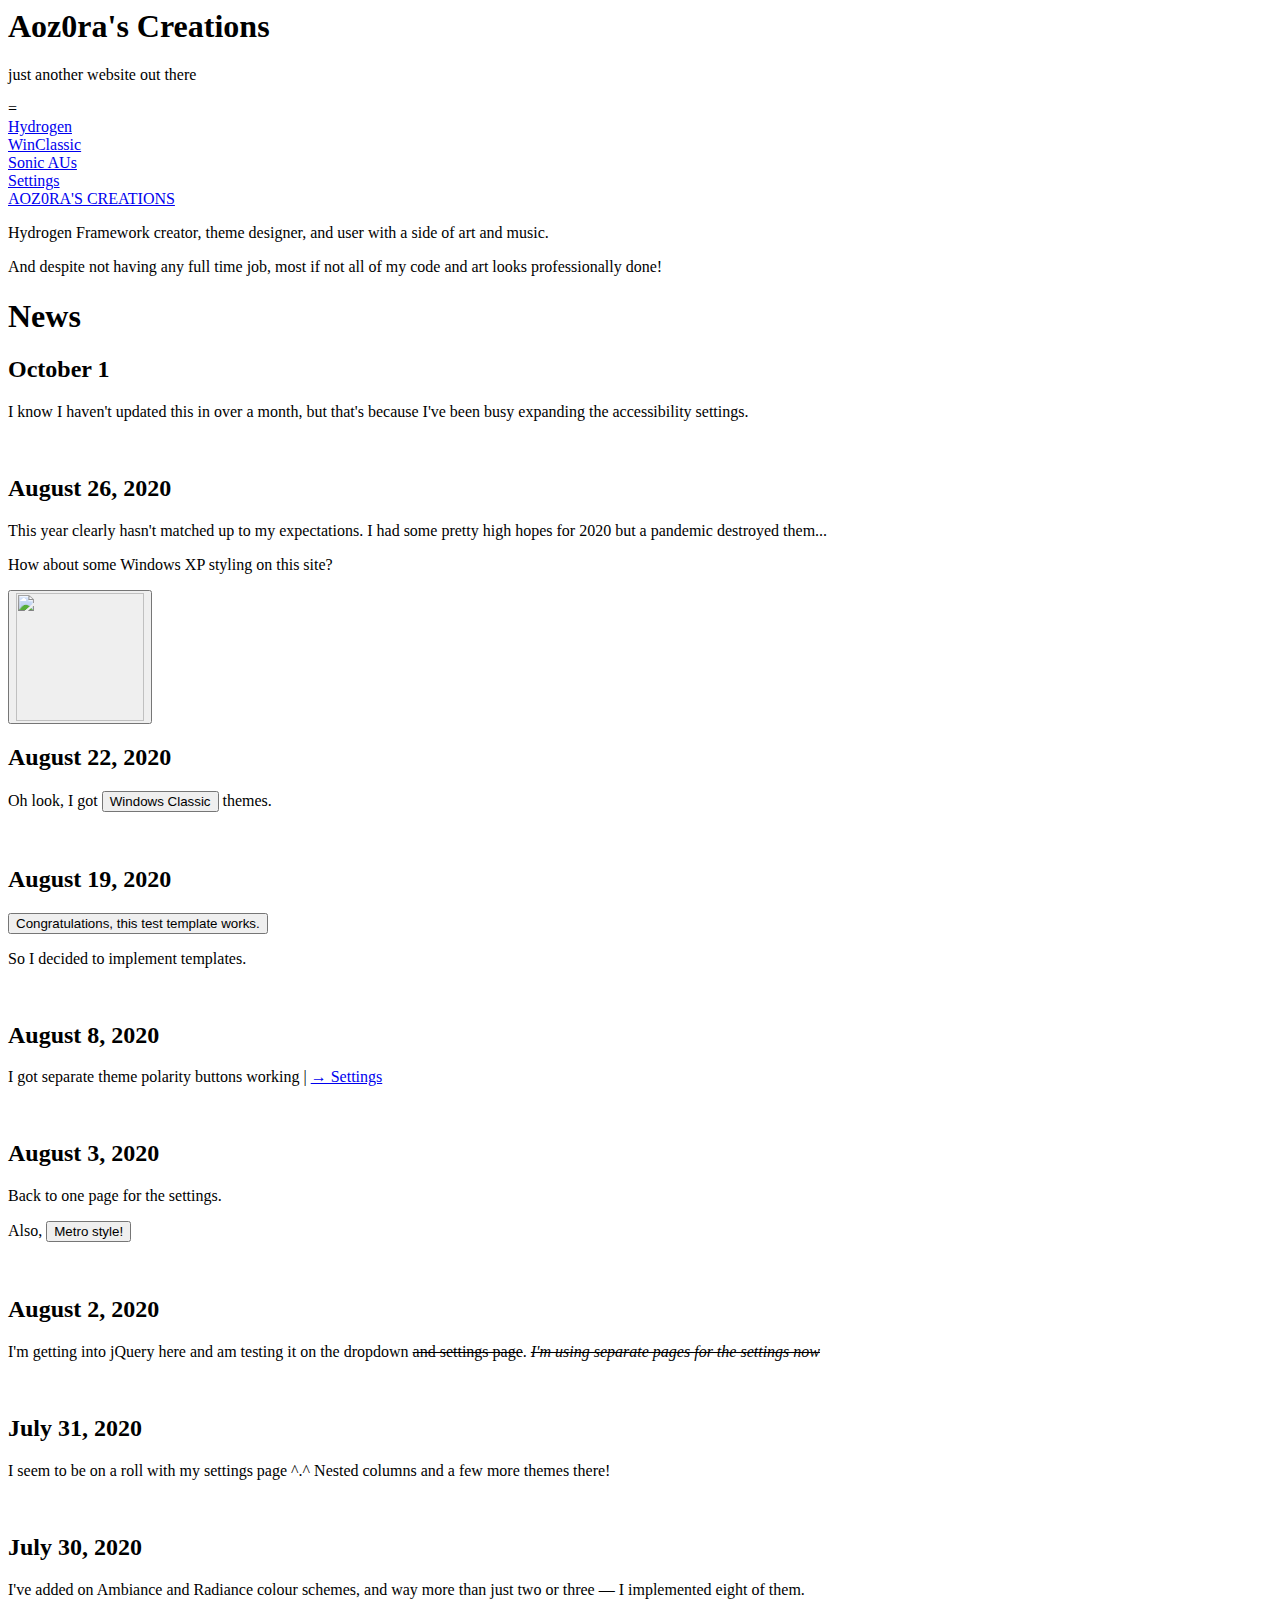
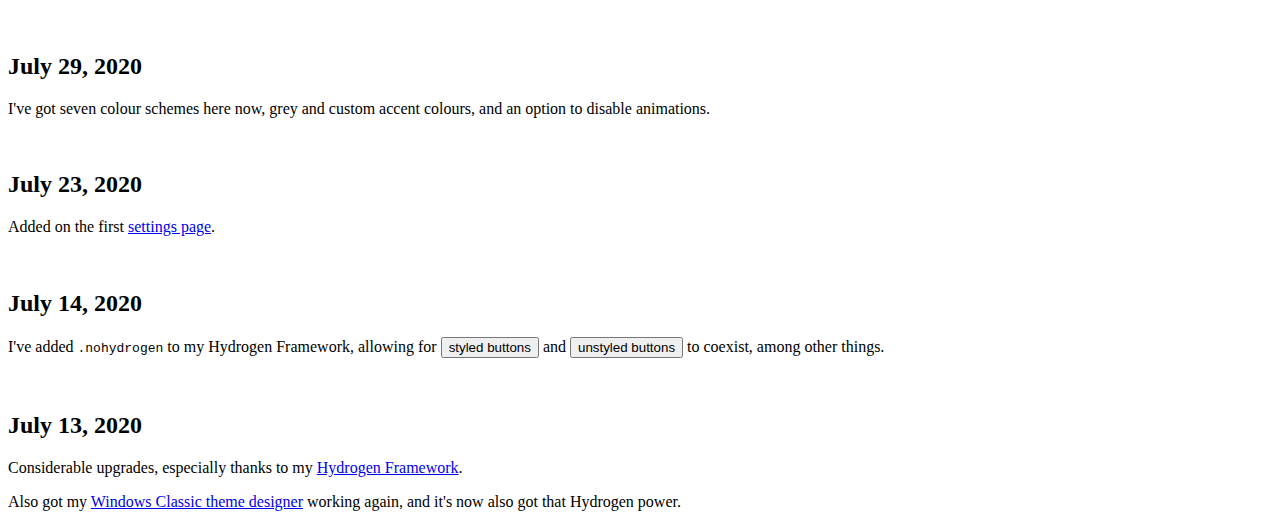
==== commit 788d4cf2: "Update index.html" ====
--- a/index.html
+++ b/index.html
@@ -40,6 +40,9 @@
 			
 					<h1>News</h1>
 					
+					<h2>October 1</h2>
+					<p>I know I haven't updated this in over a month, but that's because I've been busy expanding the accessibility settings.</p>
+					<br>
 					<h2>August 26, 2020</h2>
 					<p>This year clearly hasn't matched up to my expectations.  I had some pretty high hopes for 2020 but a pandemic destroyed them...</p>
 					<p>How about some Windows XP styling on this site?</p>
--- a/hydrogen-extensions.css
+++ b/hydrogen-extensions.css
@@ -1,4 +1,4 @@
-@import url('https://free.bboxtype.com/embedfonts/?family=FiraGO:100,100i,200,200i,300,300i,400,400i,500,500i,600,600i,700,700i,800,800i,900,900i');
+/* @import url('https://free.bboxtype.com/embedfonts/?family=FiraGO:100,100i,200,200i,300,300i,400,400i,500,500i,600,600i,700,700i,800,800i,900,900i'); */
 
 @import url('https://fonts.googleapis.com/css2?family=Oxygen:wght@300;400;700&family=Oxygen+Mono&family=Fira+Code:wght@300;400;500;600;700&family=Fira+Mono:wght@400;500;700&family=Fira+Sans+Condensed:ital,wght@0,100;0,200;0,300;0,400;0,500;0,600;0,700;0,800;0,900;1,100;1,200;1,300;1,400;1,500;1,600;1,700;1,800;1,900&family=Fira+Sans+Extra+Condensed:ital,wght@0,100;0,200;0,300;0,400;0,500;0,600;0,700;0,800;0,900;1,100;1,200;1,300;1,400;1,500;1,600;1,700;1,800;1,900&family=Fira+Sans:ital,wght@0,100;0,200;0,300;0,400;0,500;0,600;0,700;0,800;0,900;1,100;1,200;1,300;1,400;1,500;1,600;1,700;1,800;1,900&family=Roboto+Condensed:ital,wght@0,300;0,400;0,700;1,300;1,400;1,700&family=Roboto+Mono:ital,wght@0,100;0,200;0,300;0,400;0,500;0,600;0,700;1,100;1,200;1,300;1,400;1,500;1,600;1,700&family=Roboto+Slab:wght@100;200;300;400;500;600;700;800;900&family=Roboto:ital,wght@0,100;0,300;0,400;0,500;0,700;0,900;1,100;1,300;1,400;1,500;1,700;1,900&family=Ubuntu+Condensed&family=Ubuntu+Mono:ital,wght@0,400;0,700;1,400;1,700&family=Ubuntu:ital,wght@0,300;0,400;0,500;0,700;1,300;1,400;1,500;1,700&family=Yrsa:wght@300;400;500;600;700');
 
